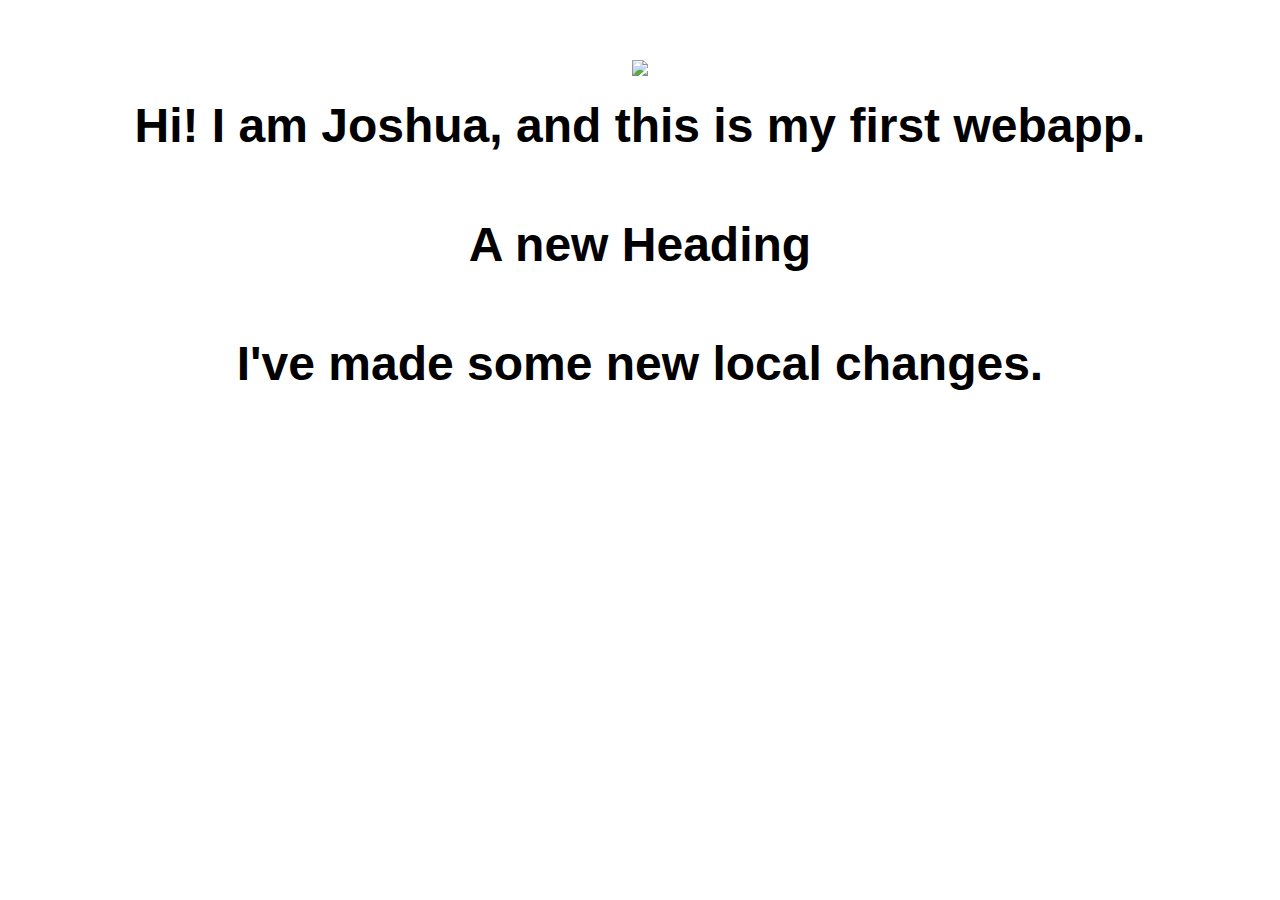
==== ui/index.html @ f7d719f4 "[imad-console] Updates ui/index.html" ====
<!doctype html>
<html>
    <head>
        <link href="/ui/style.css" rel="stylesheet" />
    </head>
    <body>
        <div class="center">
            <img src="/ui/madi.png" class="img-medium"/>
        </div>
        <br>
        <div class="center text-big bold">
            Hi! I am Joshua, and this is my first webapp.
            <h4>A new Heading</h4>
			I've made some new local changes.
        </div>
        <script>
            alert('Hi, I\'m Joshua!')
        </script>
        <script type="text/javascript" src="/ui/main.js">
        </script>
    </body>
</html>
---- ui/style.css ----
body {
    font-family: sans-serif;
    margin-top: 60px;
}

.center {
    text-align: center;
}

.text-big {
    font-size: 300%;
}

.bold {
    font-weight: bold;
}

.img-medium {
    height: 200px;
}

.container{
    max-width: 800px;
    margin: 0 auto;
    color: #636161;
    font-family: sans-serif;
    padding-left: 20px;
    padding-right: 20px;
}
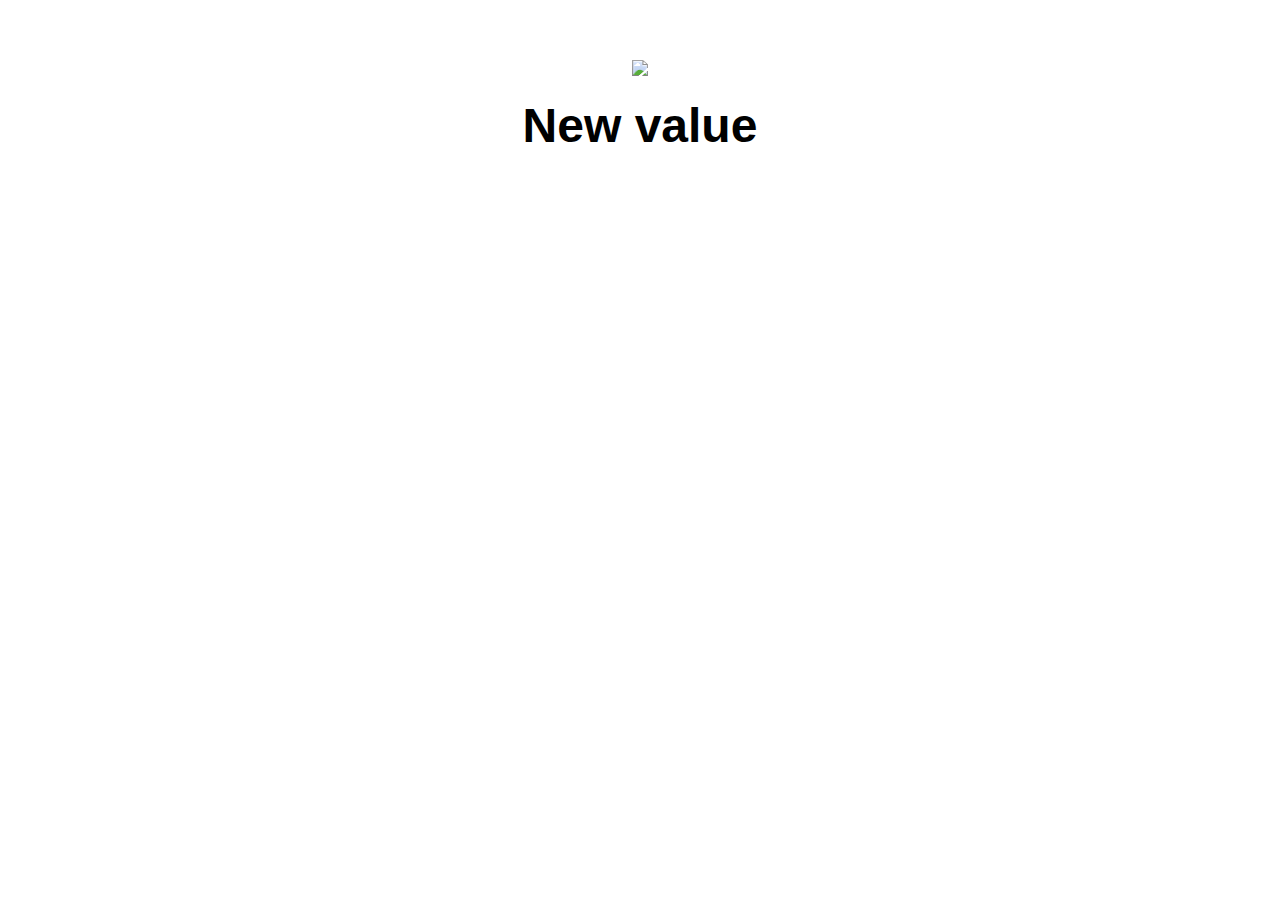
==== commit cc91974a: "[imad-console] Updates ui/index.html" ====
--- a/ui/index.html
+++ b/ui/index.html
@@ -4,11 +4,11 @@
         <link href="/ui/style.css" rel="stylesheet" />
     </head>
     <body>
-        <div class="center">
+        <div id="madi" class="center">
             <img src="/ui/madi.png" class="img-medium"/>
         </div>
         <br>
-        <div class="center text-big bold">
+        <div id="main-text" class="center text-big bold">
             Hi! I am Joshua, and this is my first webapp.
             <h4>A new Heading</h4>
 			I've made some new local changes.
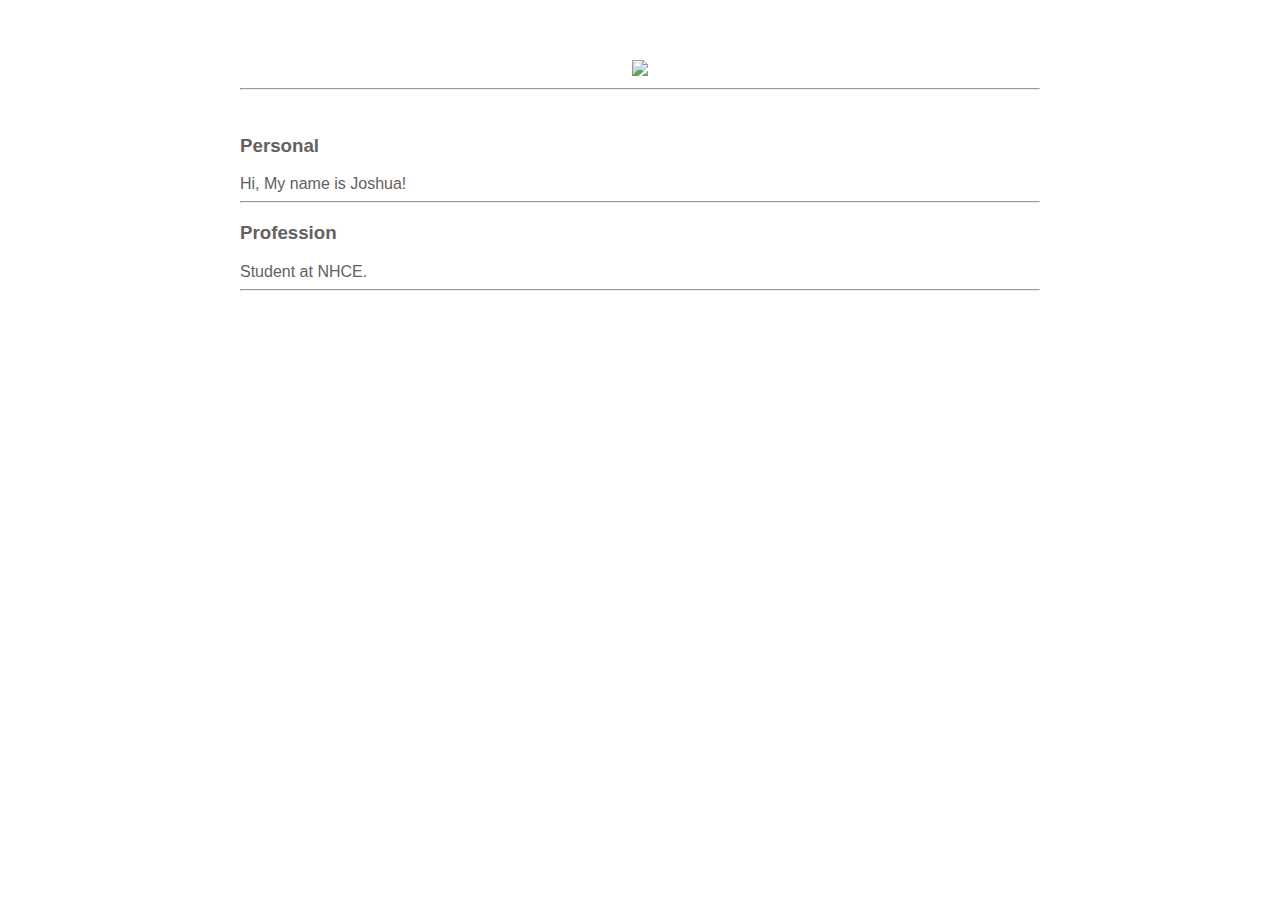
==== commit dbdb9aad: "[imad-console] Updates ui/index.html" ====
--- a/ui/index.html
+++ b/ui/index.html
@@ -4,18 +4,26 @@
         <link href="/ui/style.css" rel="stylesheet" />
     </head>
     <body>
-        <div id="madi" class="center">
-            <img src="/ui/madi.png" class="img-medium"/>
+        <div class="container">
+            <div id="madi" class="center">
+                <img src="https://lh3.googleusercontent.com/-FfoZlsz8sgQ/V_FL0XDEDkI/AAAAAAAAAII/7urkew8i2qok7fHvcuKFuuF_y6KwKyYmgCEwYBhgL/w140-h140-p/IMG_20160626_174102.jpg" class="img-medium"/>
+            </div>
+            <hr/>
+            <br>
+            <h3>Personal</h3>
+            <div>
+                Hi, My name is Joshua!
+            </div>
+            <hr/>
+            <h3>Profession</h3>
+            <div>
+                Student at NHCE.
+            </div>
+            <hr/>
+            <div class="footer">
+                
+            </div>
         </div>
-        <br>
-        <div id="main-text" class="center text-big bold">
-            Hi! I am Joshua, and this is my first webapp.
-            <h4>A new Heading</h4>
-			I've made some new local changes.
-        </div>
-        <script>
-            alert('Hi, I\'m Joshua!')
-        </script>
         <script type="text/javascript" src="/ui/main.js">
         </script>
     </body>
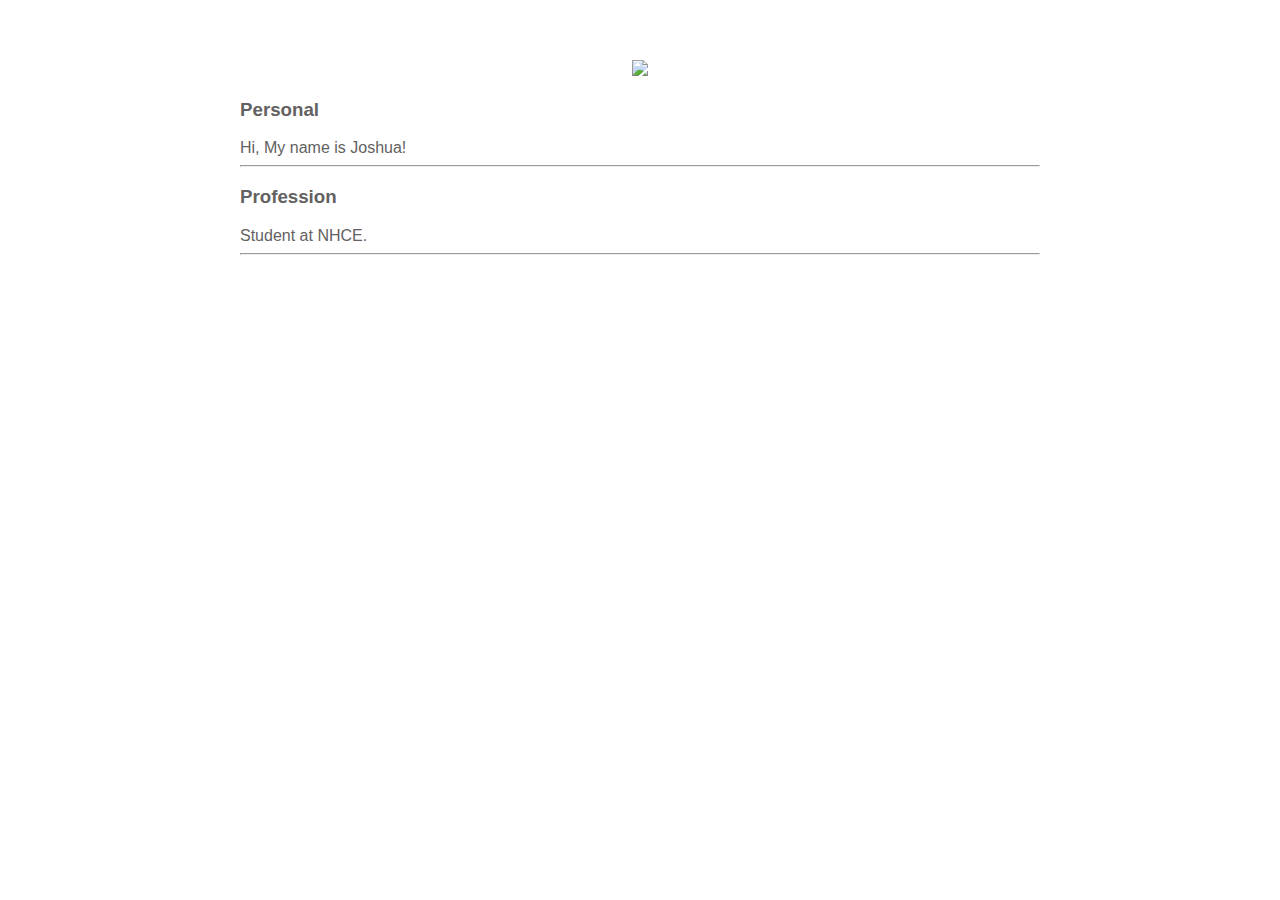
==== commit 98491440: "[imad-console] Updates ui/index.html" ====
--- a/ui/index.html
+++ b/ui/index.html
@@ -8,8 +8,6 @@
             <div id="madi" class="center">
                 <img src="https://lh3.googleusercontent.com/-FfoZlsz8sgQ/V_FL0XDEDkI/AAAAAAAAAII/7urkew8i2qok7fHvcuKFuuF_y6KwKyYmgCEwYBhgL/w140-h140-p/IMG_20160626_174102.jpg" class="img-medium"/>
             </div>
-            <hr/>
-            <br>
             <h3>Personal</h3>
             <div>
                 Hi, My name is Joshua!
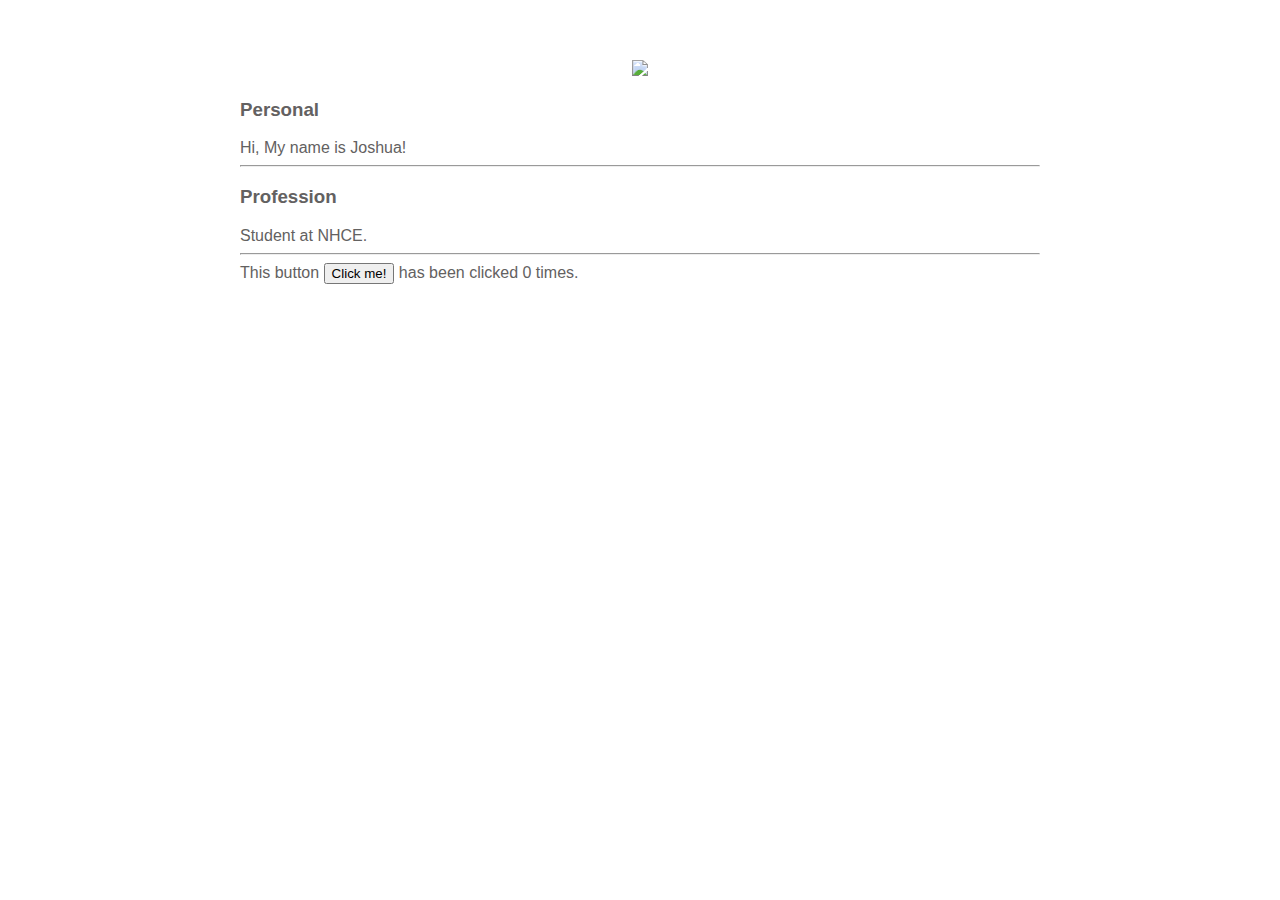
==== commit 598b52a6: "[imad-console] Updates ui/index.html" ====
--- a/ui/index.html
+++ b/ui/index.html
@@ -19,7 +19,7 @@
             </div>
             <hr/>
             <div class="footer">
-                
+                This button <button id="counter">Click me!</button> has been clicked <span id="count">0</span> times.
             </div>
         </div>
         <script type="text/javascript" src="/ui/main.js">
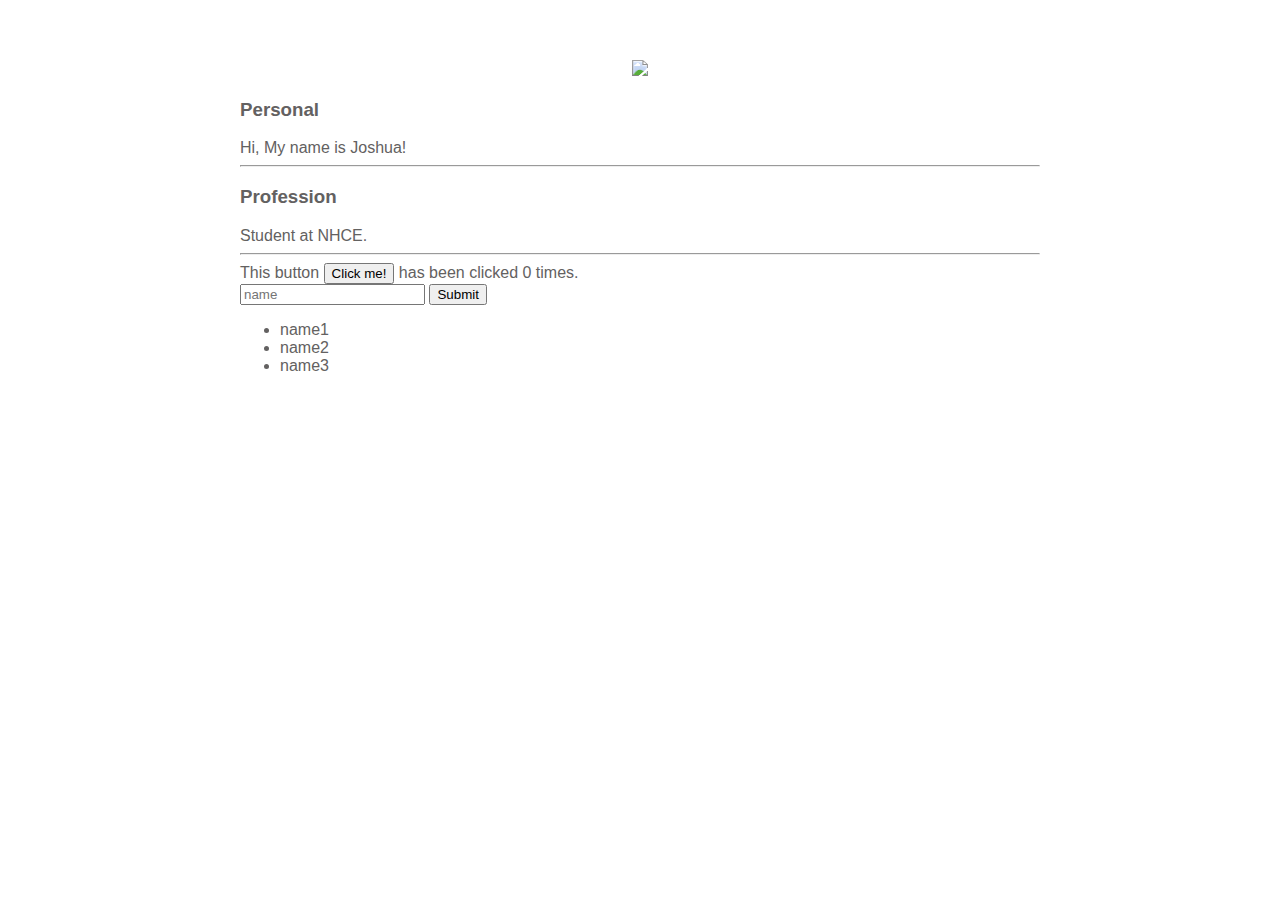
==== commit c9415706: "[imad-console] Updates ui/index.html" ====
--- a/ui/index.html
+++ b/ui/index.html
@@ -20,6 +20,15 @@
             <hr/>
             <div class="footer">
                 This button <button id="counter">Click me!</button> has been clicked <span id="count">0</span> times.
+                <br/>
+                <input type="text" id="name" placeholder="name"></input>
+                <input type="submit" value="Submit"></input>
+                <ul>
+                    <li>name1</li>
+                    <li>name2</li>
+                    <li>name3</li>
+
+                </ul>
             </div>
         </div>
         <script type="text/javascript" src="/ui/main.js">
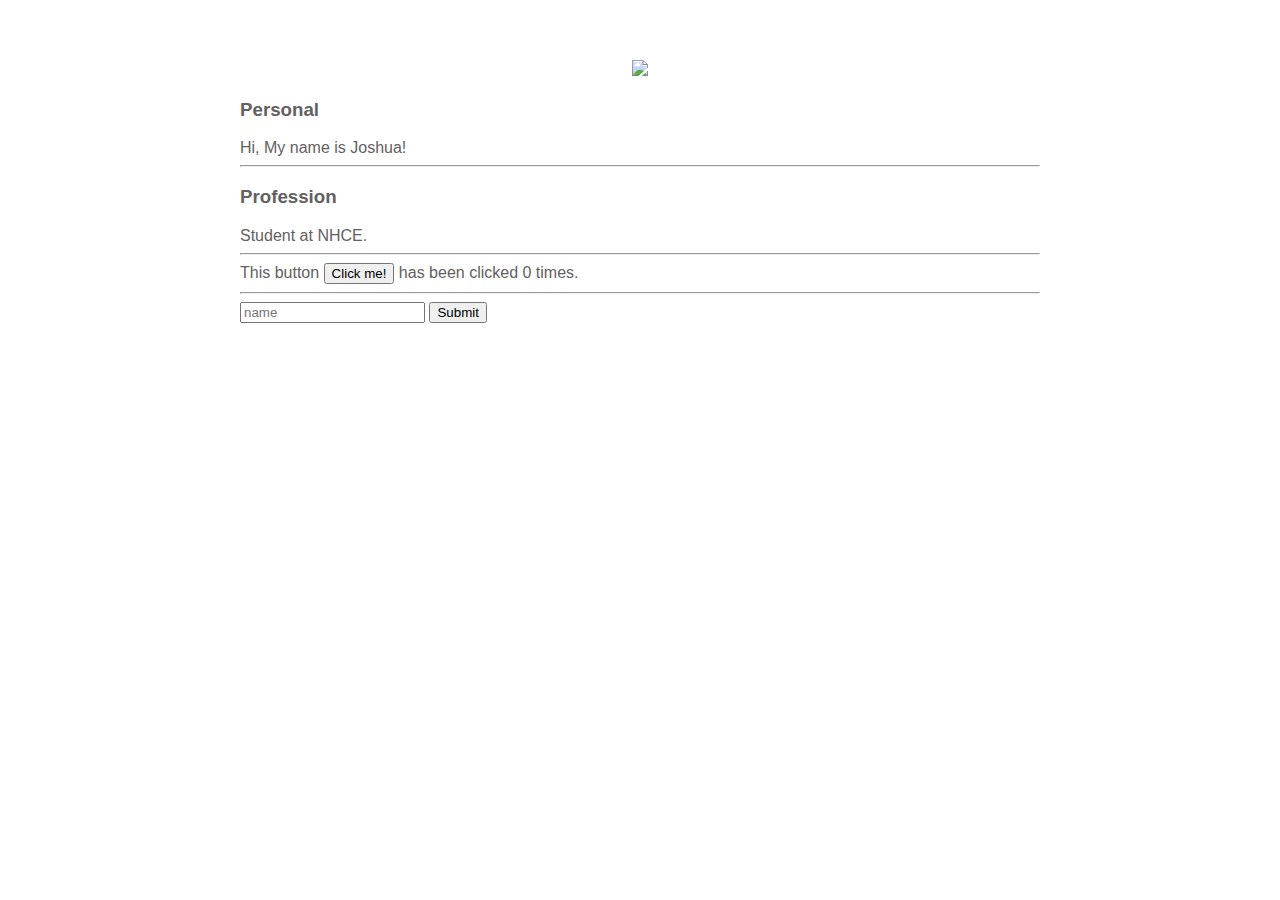
==== commit fcbeb8fd: "[imad-console] Updates ui/index.html" ====
--- a/ui/index.html
+++ b/ui/index.html
@@ -20,14 +20,11 @@
             <hr/>
             <div class="footer">
                 This button <button id="counter">Click me!</button> has been clicked <span id="count">0</span> times.
-                <br/>
+                <hr/>
                 <input type="text" id="name" placeholder="name"></input>
-                <input type="submit" value="Submit"></input>
-                <ul>
-                    <li>name1</li>
-                    <li>name2</li>
-                    <li>name3</li>
-
+                <input type="submit" value="Submit" id="submit_btn"></input>
+                <ul id="namelist">
+                    
                 </ul>
             </div>
         </div>
